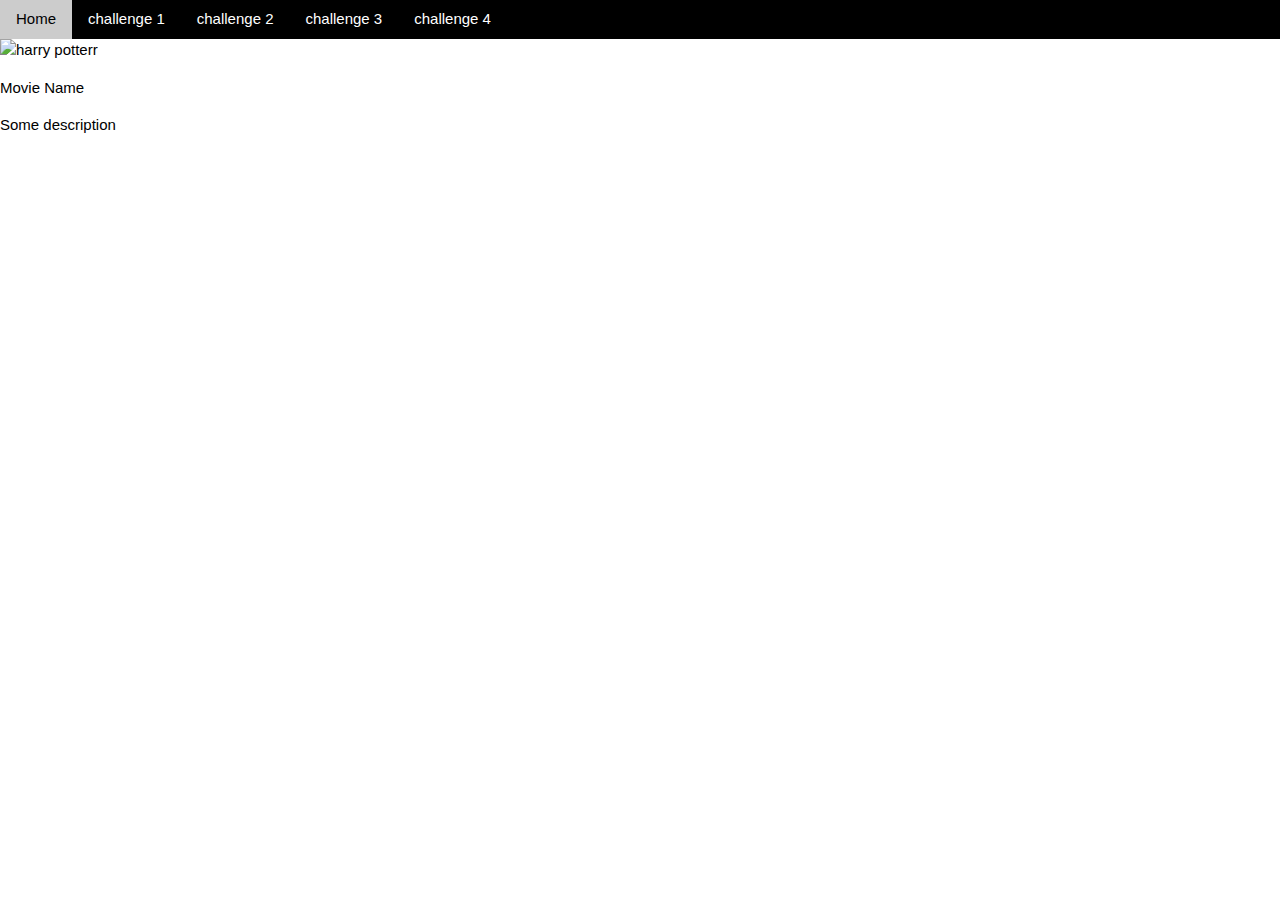
==== challenge4/index.html @ 1dd8706a "Finished 2 challanges :(" ====
<!DOCTYPE html>
<html lang="en">
  <head>
    <meta charset="UTF-8" />
    <meta http-equiv="X-UA-Compatible" content="IE=edge" />
    <meta name="viewport" content="width=device-width, initial-scale=1.0" />
    <link rel="stylesheet" href="https://www.w3schools.com/w3css/4/w3.css" />
    <link rel="stylesheet" href="./style.css" />
    <title>CSS challenge</title>
  </head>

  <body>
    <!-- NAV BAR - DON'T TOUCH ME -->
    <div class="w3-bar w3-black">
      <a href="../index.html" class="w3-bar-item w3-button">Home</a>
      <a href="../challenge1/index.html" class="w3-bar-item w3-button"
        >challenge 1</a
      >
      <a href="../challenge2/index.html" class="w3-bar-item w3-button"
        >challenge 2</a
      >
      <a href="../challenge3/index.html" class="w3-bar-item w3-button"
        >challenge 3</a
      >
      <a href="../challenge4/index.html" class="w3-bar-item w3-button"
        >challenge 4</a
      >
    </div>

    <!-- YOUR CODE DOWN HERE . Remove the title and start coding  -->
    <div class="container">
      <div class="movie-card">
        <img
          class="movie-image"
          src="/assets/harrypotter.jpg"
          alt="harry potterr"
        />
        <div class="movie-details-container">
          <div class="movie-shadow"></div>
          <div class="descriptions">
            <p class="movie-title">Movie Name</p>
            <p>Some description</p>
          </div>
        </div>
      </div>
    </div>
  </body>
</html>
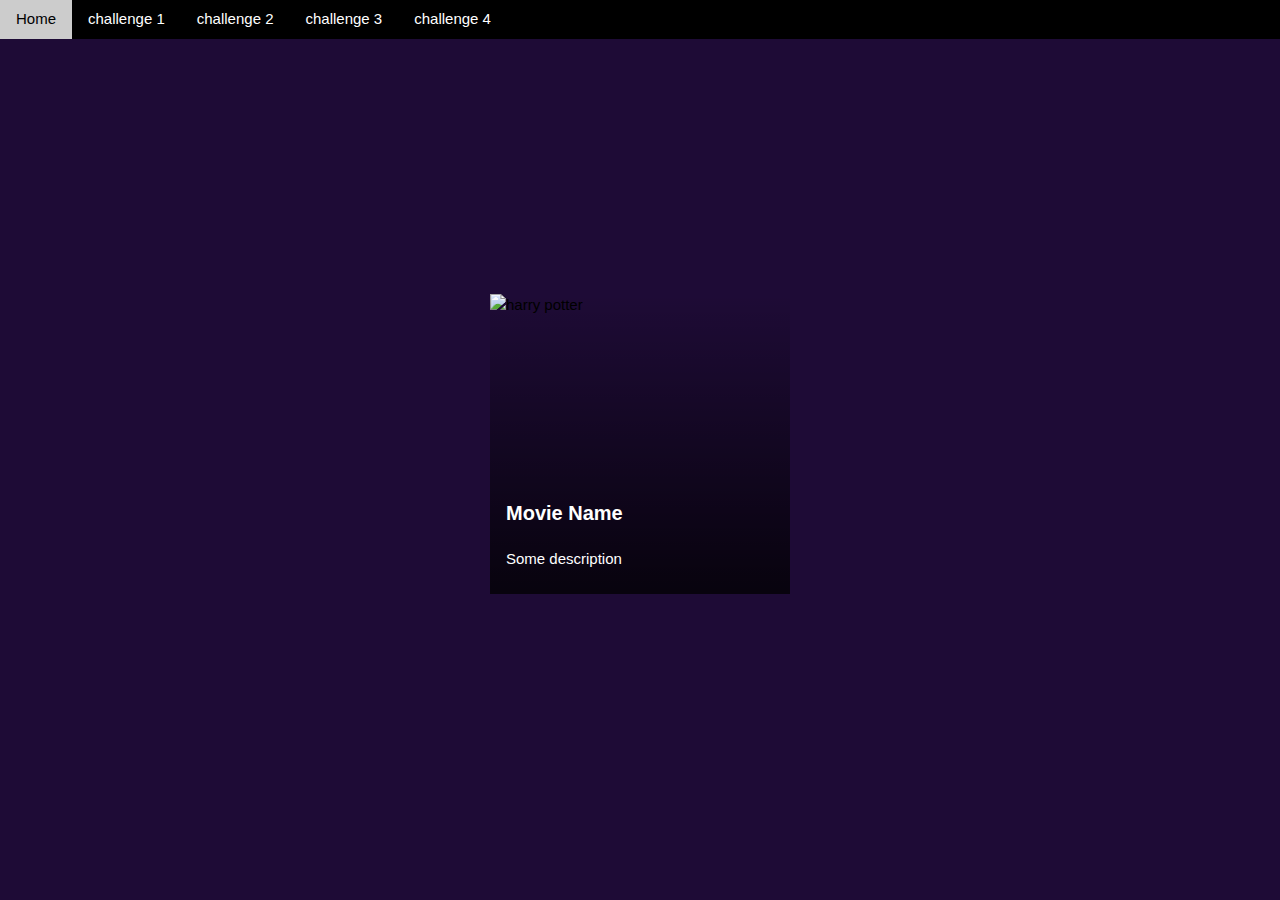
==== commit 842e3376: "Finished" ====
--- a/challenge4/index.html
+++ b/challenge4/index.html
@@ -30,19 +30,19 @@
     <!-- YOUR CODE DOWN HERE . Remove the title and start coding  -->
     <div class="container">
       <div class="movie-card">
+        <div class="movie-shadow"></div>
         <img
           class="movie-image"
-          src="/assets/harrypotter.jpg"
-          alt="harry potterr"
+          src="../assets/harrypotter.jpg"
+          alt="harry potter"
         />
         <div class="movie-details-container">
-          <div class="movie-shadow"></div>
           <div class="descriptions">
             <p class="movie-title">Movie Name</p>
             <p>Some description</p>
           </div>
         </div>
       </div>
-    </div>
+    </div>    
   </body>
 </html>
--- a/challenge4/style.css
+++ b/challenge4/style.css
@@ -0,0 +1,52 @@
+/* Add your code in each class */
+body {
+  background-color: #1e0b36;
+}
+.container {
+  display: flex;
+  justify-content: center;
+  align-items: center;
+  height: 90vh;
+}
+.movie-card {
+  position: absolute;
+  width: 300px;
+  height: 300px;
+  /* display: block; */
+  overflow: hidden;
+}
+.movie-image {
+  /* height:10%; */
+  height: 150%;
+  /* display: block; */
+}
+.movie-details-container {
+  position: absolute;
+  color: white;
+  bottom: 8px;
+  left: 16px;
+}
+.descriptions {
+  font-size: 15px;
+  font-weight: normal;
+}
+
+/*A gift from us!*/
+.movie-shadow {
+  /*
+    This gradient was made by this website https://cssgradient.io/
+*/
+  position: absolute;
+  height: 100%;
+  width: 100%;
+  background: rgb(0, 0, 0);
+  background: linear-gradient(
+    0deg,
+    rgba(0, 0, 0, 0.75) 0%,
+    rgba(0, 0, 0, 0) 100%
+  );
+}
+.movie-title {
+  font-size: 20px;
+  font-weight: bold;
+}
